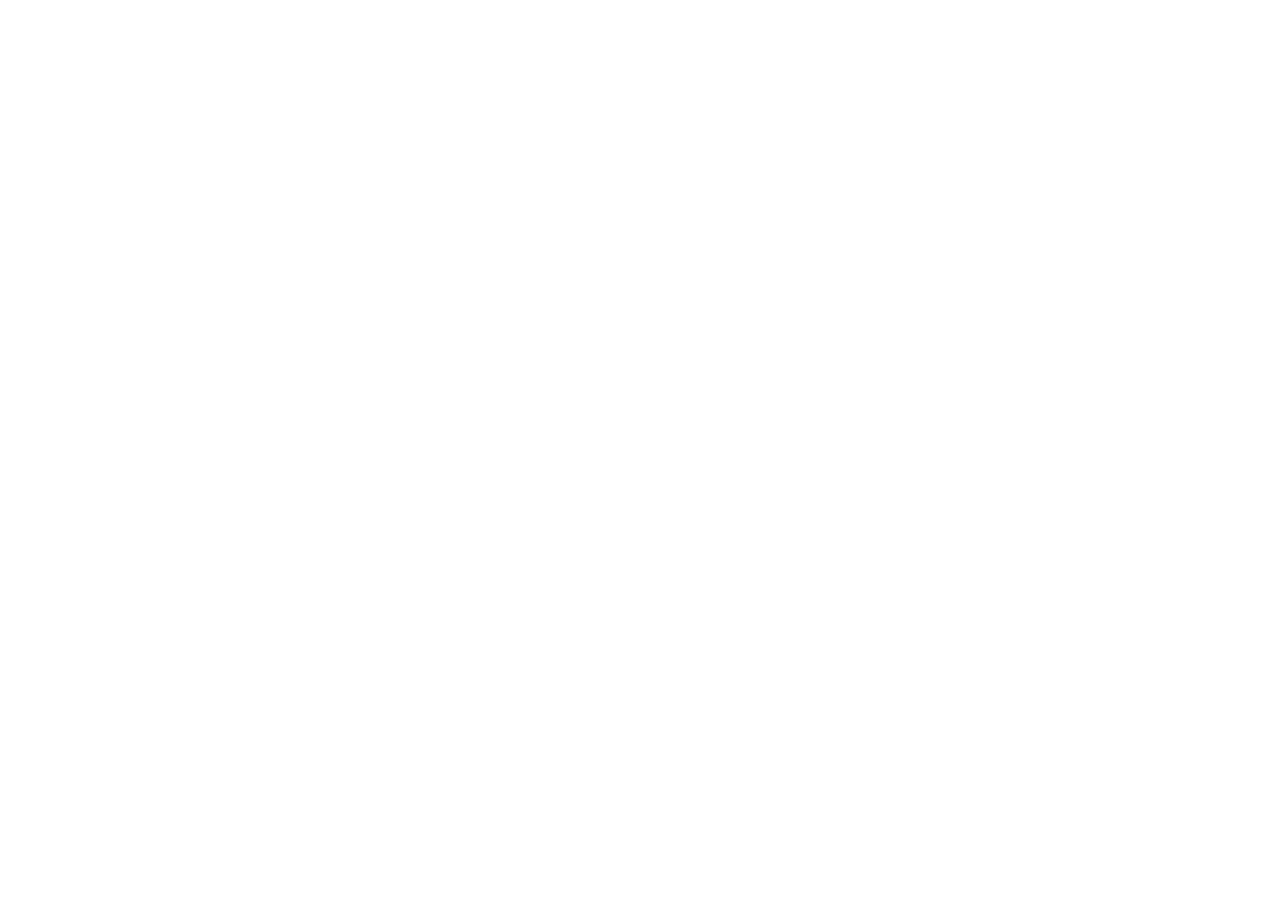
==== html-assignment/index.html @ f0a5e6ec "creates index.html" ====
<!DOCTYPE html>
<html lang="en">
<head>
    <meta charset="UTF-8">
    <meta http-equiv="X-UA-Compatible" content="IE=edge">
    <meta name="viewport" content="width=device-width, initial-scale=1.0">
    <title>Document</title>
</head>
<body>
    
</body>
</html>
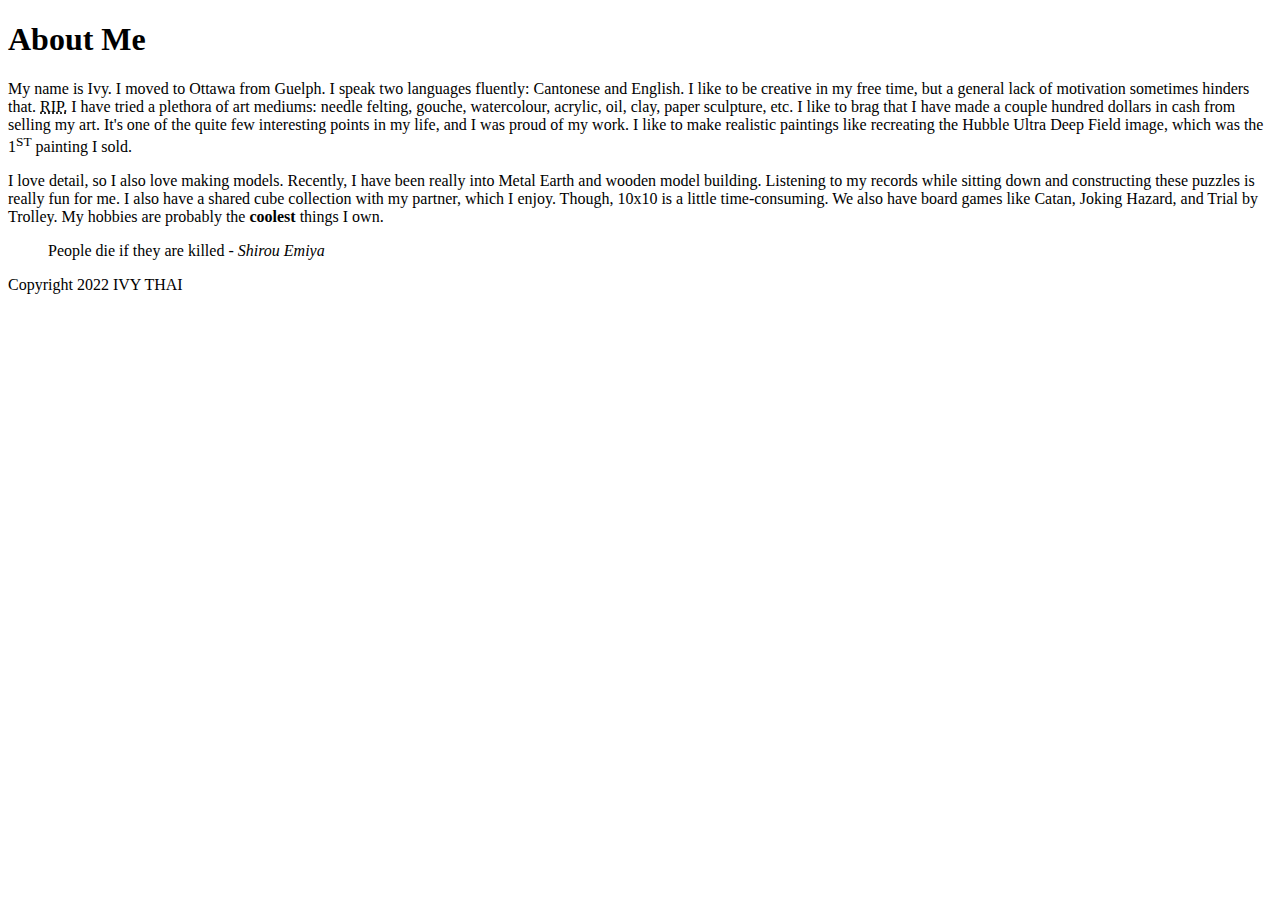
==== commit 44580a5b: "creates head, body, and footer" ====
--- a/html-assignment/index.html
+++ b/html-assignment/index.html
@@ -4,9 +4,15 @@
     <meta charset="UTF-8">
     <meta http-equiv="X-UA-Compatible" content="IE=edge">
     <meta name="viewport" content="width=device-width, initial-scale=1.0">
-    <title>Document</title>
+    <title>Ivy Thai</title>
 </head>
-<body>
-    
+<article>
+    <h1>About Me</h1>
+    <body>
+    <p>My name is Ivy. I moved to Ottawa from Guelph. I speak two languages fluently: Cantonese and English. I like to be creative in my free time, but a general lack of motivation sometimes hinders that. <abbr title="Rest In Peace">RIP.</abbr> I have tried a plethora of art mediums: needle felting, gouche, watercolour, acrylic, oil, clay, paper sculpture, etc. I like to brag that I have made a couple hundred dollars in cash from selling my art. It's one of the quite few interesting points in my life, and I was proud of my work. I like to make realistic paintings like recreating the Hubble Ultra Deep Field image, which was the 1<sup>ST</sup> painting I sold.</p>
+    <p>I love detail, so I also love making models. Recently, I have been really into Metal Earth and wooden model building. Listening to my records while sitting down and constructing these puzzles is really fun for me. I also have a shared cube collection with my partner, which I enjoy. Though, 10x10 is a little time-consuming. We also have board games like Catan, Joking Hazard, and Trial by Trolley. My hobbies are probably the <strong>coolest</strong> things I own.</p>
+    <blockquote>People die if they are killed - <cite>Shirou Emiya</cite></blockquote>
+    <footer>Copyright 2022 IVY THAI</footer>
 </body>
+</article>
 </html>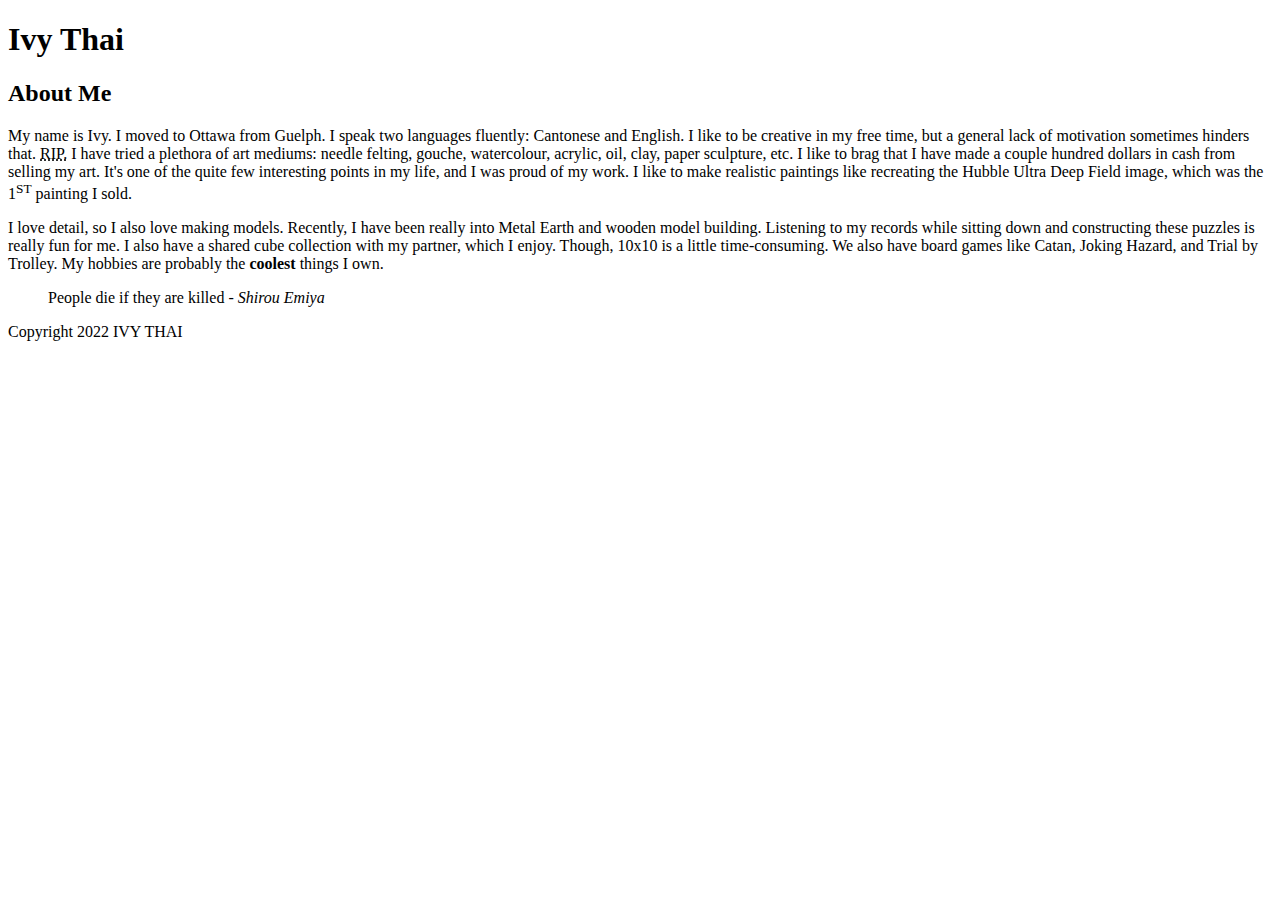
==== commit 2b61f453: "fixes indentation and order index.html" ====
--- a/html-assignment/index.html
+++ b/html-assignment/index.html
@@ -1,18 +1,28 @@
 <!DOCTYPE html>
 <html lang="en">
-<head>
-    <meta charset="UTF-8">
-    <meta http-equiv="X-UA-Compatible" content="IE=edge">
-    <meta name="viewport" content="width=device-width, initial-scale=1.0">
-    <title>Ivy Thai</title>
-</head>
-<article>
-    <h1>About Me</h1>
+    <head>
+        <meta charset="UTF-8">
+        <meta http-equiv="X-UA-Compatible" content="IE=edge">
+        <meta name="viewport" content="width=device-width, initial-scale=1.0">
+        <title>Ivy Thai</title>
+    </head>
     <body>
-    <p>My name is Ivy. I moved to Ottawa from Guelph. I speak two languages fluently: Cantonese and English. I like to be creative in my free time, but a general lack of motivation sometimes hinders that. <abbr title="Rest In Peace">RIP.</abbr> I have tried a plethora of art mediums: needle felting, gouche, watercolour, acrylic, oil, clay, paper sculpture, etc. I like to brag that I have made a couple hundred dollars in cash from selling my art. It's one of the quite few interesting points in my life, and I was proud of my work. I like to make realistic paintings like recreating the Hubble Ultra Deep Field image, which was the 1<sup>ST</sup> painting I sold.</p>
-    <p>I love detail, so I also love making models. Recently, I have been really into Metal Earth and wooden model building. Listening to my records while sitting down and constructing these puzzles is really fun for me. I also have a shared cube collection with my partner, which I enjoy. Though, 10x10 is a little time-consuming. We also have board games like Catan, Joking Hazard, and Trial by Trolley. My hobbies are probably the <strong>coolest</strong> things I own.</p>
-    <blockquote>People die if they are killed - <cite>Shirou Emiya</cite></blockquote>
-    <footer>Copyright 2022 IVY THAI</footer>
-</body>
-</article>
+        <header>
+            <h1>Ivy Thai</h1>
+        </header>
+        <main>
+            <article>
+                <h2>
+                    About Me
+                </h2>
+
+                        <p>My name is Ivy. I moved to Ottawa from Guelph. I speak two languages fluently: Cantonese and English. I like to be creative in my free time, but a general lack of motivation sometimes hinders that. <abbr title="Rest In Peace">RIP.</abbr> I have tried a plethora of art mediums: needle felting, gouche, watercolour, acrylic, oil, clay, paper sculpture, etc. I like to brag that I have made a couple hundred dollars in cash from selling my art. It's one of the quite few interesting points in my life, and I was proud of my work. I like to make realistic paintings like recreating the Hubble Ultra Deep Field image, which was the 1<sup>ST</sup> painting I sold.</p>
+
+                        <p>I love detail, so I also love making models. Recently, I have been really into Metal Earth and wooden model building. Listening to my records while sitting down and constructing these puzzles is really fun for me. I also have a shared cube collection with my partner, which I enjoy. Though, 10x10 is a little time-consuming. We also have board games like Catan, Joking Hazard, and Trial by Trolley. My hobbies are probably the <strong>coolest</strong> things I own.</p>
+                    
+                <blockquote>People die if they are killed - <cite>Shirou Emiya</cite></blockquote>
+            </article>
+        </main>
+        <footer>Copyright 2022 IVY THAI</footer>
+    </body>
 </html>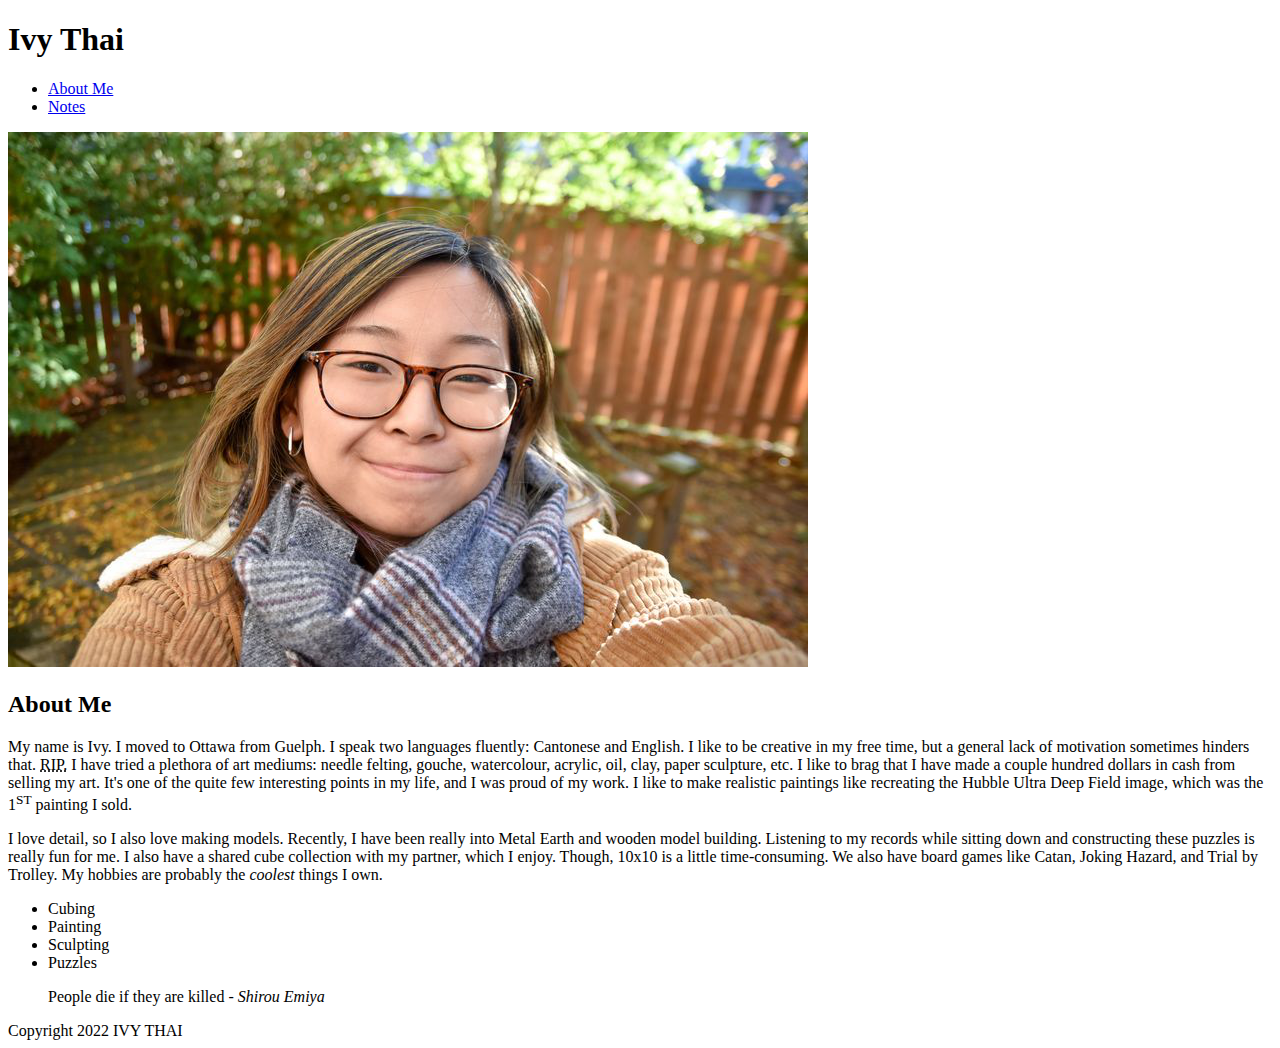
==== commit de308a1a: "Adds image to index.html and creates notes.html" ====
--- a/html-assignment/index.html
+++ b/html-assignment/index.html
@@ -10,7 +10,16 @@
         <header>
             <h1>Ivy Thai</h1>
         </header>
+        <nav>
+            <ul>
+                <li><a href="index.html">About Me</a></li>
+                <li><a href="notes.html">Notes</a></li>
+            </ul>
+        </nav>
         <main>
+            <article>
+                <img src="images/my-photo.png" alt="selfie photo of Ivy Thai">
+            </article>
             <article>
                 <h2>
                     About Me
@@ -18,7 +27,14 @@
 
                         <p>My name is Ivy. I moved to Ottawa from Guelph. I speak two languages fluently: Cantonese and English. I like to be creative in my free time, but a general lack of motivation sometimes hinders that. <abbr title="Rest In Peace">RIP.</abbr> I have tried a plethora of art mediums: needle felting, gouche, watercolour, acrylic, oil, clay, paper sculpture, etc. I like to brag that I have made a couple hundred dollars in cash from selling my art. It's one of the quite few interesting points in my life, and I was proud of my work. I like to make realistic paintings like recreating the Hubble Ultra Deep Field image, which was the 1<sup>ST</sup> painting I sold.</p>
 
-                        <p>I love detail, so I also love making models. Recently, I have been really into Metal Earth and wooden model building. Listening to my records while sitting down and constructing these puzzles is really fun for me. I also have a shared cube collection with my partner, which I enjoy. Though, 10x10 is a little time-consuming. We also have board games like Catan, Joking Hazard, and Trial by Trolley. My hobbies are probably the <strong>coolest</strong> things I own.</p>
+                        <p>I love detail, so I also love making models. Recently, I have been really into Metal Earth and wooden model building. Listening to my records while sitting down and constructing these puzzles is really fun for me. I also have a shared cube collection with my partner, which I enjoy. Though, 10x10 is a little time-consuming. We also have board games like Catan, Joking Hazard, and Trial by Trolley. My hobbies are probably the <em>coolest</em> things I own.</p>
+
+                        <ul>
+                            <li>Cubing</li>
+                            <li>Painting</li>
+                            <li>Sculpting</li>
+                            <li>Puzzles</li>
+                        </ul>
                     
                 <blockquote>People die if they are killed - <cite>Shirou Emiya</cite></blockquote>
             </article>
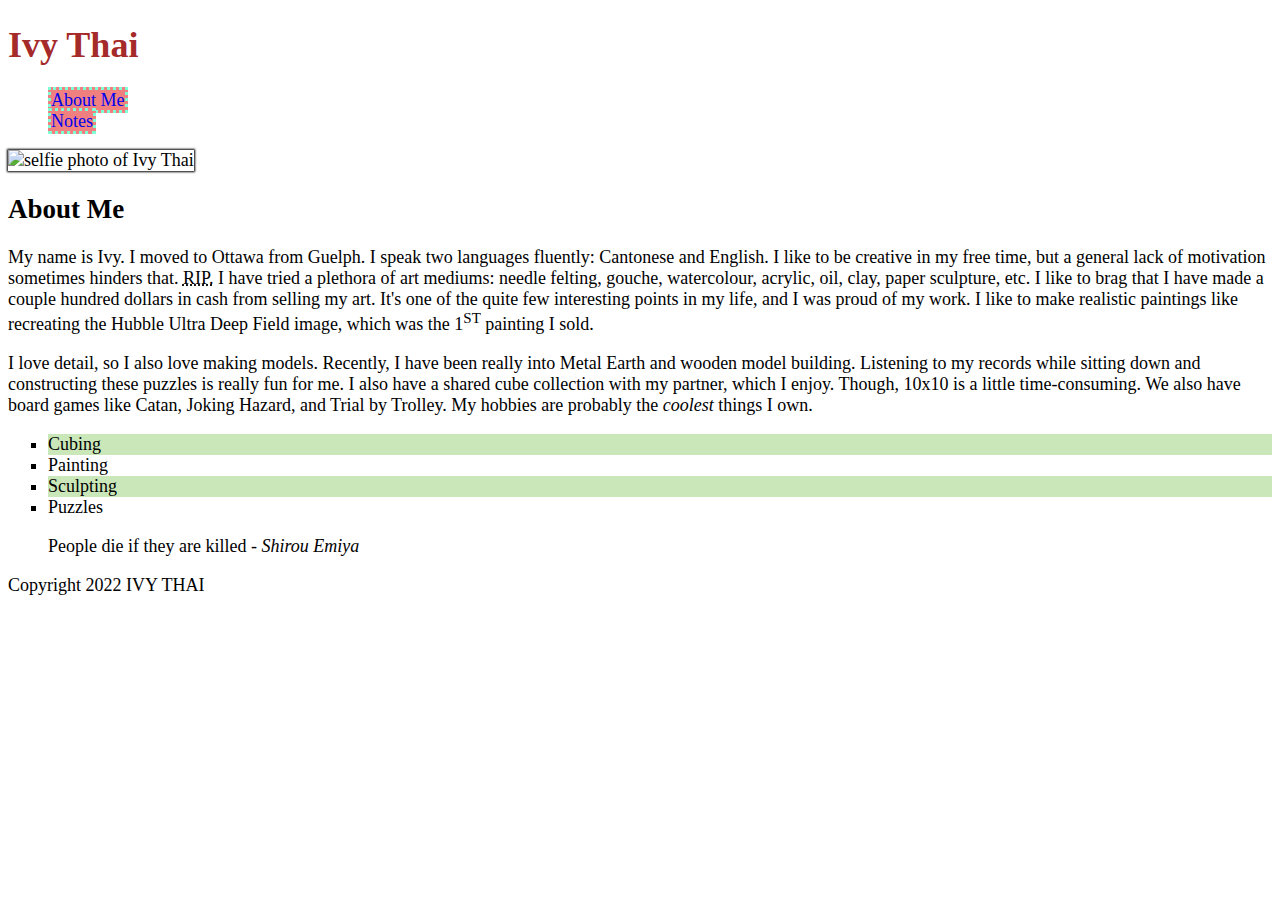
==== commit 5a22c035: "creates css and styles nav+body" ====
--- a/html-assignment/index.html
+++ b/html-assignment/index.html
@@ -5,9 +5,10 @@
         <meta http-equiv="X-UA-Compatible" content="IE=edge">
         <meta name="viewport" content="width=device-width, initial-scale=1.0">
         <title>Ivy Thai</title>
+        <link href="css/main.css" rel="stylesheet">
     </head>
     <body>
-        <header>
+        <header class="site-title">
             <h1>Ivy Thai</h1>
         </header>
         <nav>
@@ -18,7 +19,7 @@
         </nav>
         <main>
             <article>
-                <img src="images/my-photo.png" alt="selfie photo of Ivy Thai">
+                <img id="my-image" href="images/my-photo.png" alt="selfie photo of Ivy Thai">
             </article>
             <article>
                 <h2>
@@ -30,10 +31,10 @@
                         <p>I love detail, so I also love making models. Recently, I have been really into Metal Earth and wooden model building. Listening to my records while sitting down and constructing these puzzles is really fun for me. I also have a shared cube collection with my partner, which I enjoy. Though, 10x10 is a little time-consuming. We also have board games like Catan, Joking Hazard, and Trial by Trolley. My hobbies are probably the <em>coolest</em> things I own.</p>
 
                         <ul>
-                            <li>Cubing</li>
-                            <li>Painting</li>
-                            <li>Sculpting</li>
-                            <li>Puzzles</li>
+                            <li class="hobby">Cubing</li>
+                            <li class="hobby">Painting</li>
+                            <li class="hobby">Sculpting</li>
+                            <li class="hobby">Puzzles</li>
                         </ul>
                     
                 <blockquote>People die if they are killed - <cite>Shirou Emiya</cite></blockquote>
--- a/html-assignment/css/main.css
+++ b/html-assignment/css/main.css
@@ -0,0 +1,49 @@
+body {
+    font-family: Georgia, 'Times New Roman', Times, serif;
+    font-size: 18px;
+}
+
+.site-title {
+    color: brown;
+}
+
+#my-image {
+    box-shadow: 0px 0px 2px 1px black;
+}
+
+li.hobby {
+    list-style-type: square;
+}
+
+li.hobby:nth-child(odd) {
+    background: #CAE7B9;
+}
+
+nav ul li {
+    list-style-type: none;
+}
+
+a {
+    text-decoration: none;
+}
+
+a {
+    background-color: lightcoral;
+}
+
+a {
+    border-style: dotted;
+    border-color: aquamarine;
+}
+
+a:hover {
+    background-color: lightskyblue;
+}
+
+a:focus {
+    background-color: lightskyblue;
+}
+
+header footer {
+    background-color: aqua;
+}
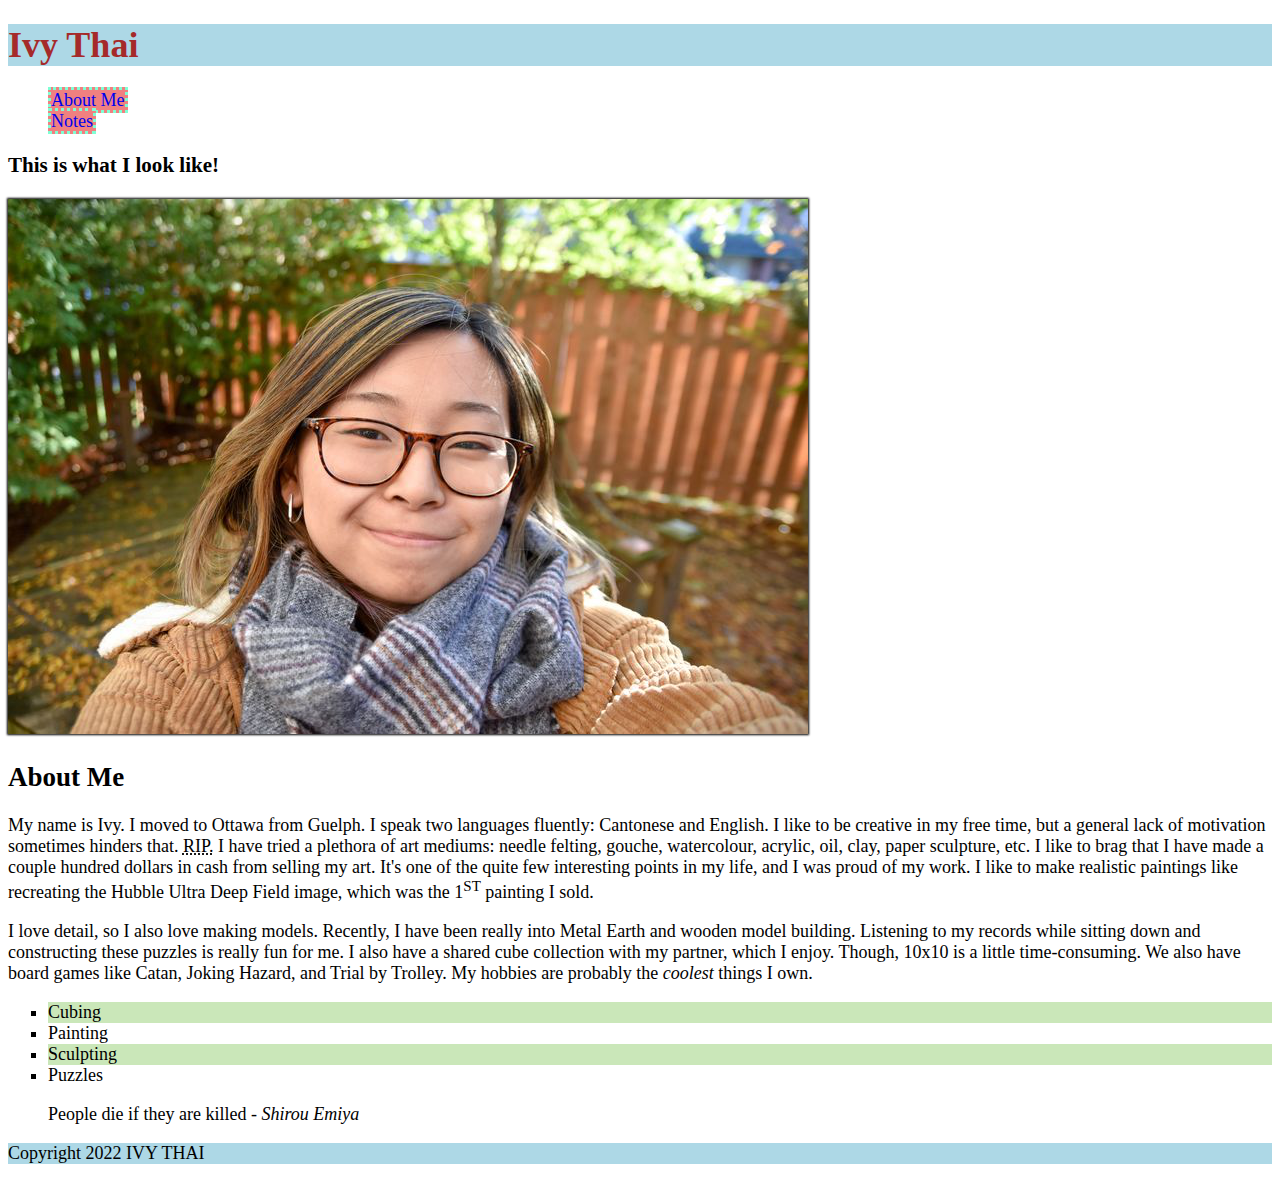
==== commit 017ff4e5: "fixes image and adds header/footer background" ====
--- a/html-assignment/index.html
+++ b/html-assignment/index.html
@@ -19,7 +19,10 @@
         </nav>
         <main>
             <article>
-                <img id="my-image" href="images/my-photo.png" alt="selfie photo of Ivy Thai">
+                <h3>
+                    This is what I look like!
+                </h3>
+                <img id="my-image" src="images/my-photo.png" alt="selfie photo of Ivy Thai">
             </article>
             <article>
                 <h2>
@@ -40,6 +43,8 @@
                 <blockquote>People die if they are killed - <cite>Shirou Emiya</cite></blockquote>
             </article>
         </main>
-        <footer>Copyright 2022 IVY THAI</footer>
+        <footer>
+            <p>Copyright 2022 IVY THAI</p>
+        </footer>
     </body>
 </html>--- a/html-assignment/css/main.css
+++ b/html-assignment/css/main.css
@@ -44,6 +44,6 @@
     background-color: lightskyblue;
 }
 
-header footer {
-    background-color: aqua;
-}
+header, footer{
+    background-color: lightblue;
+}